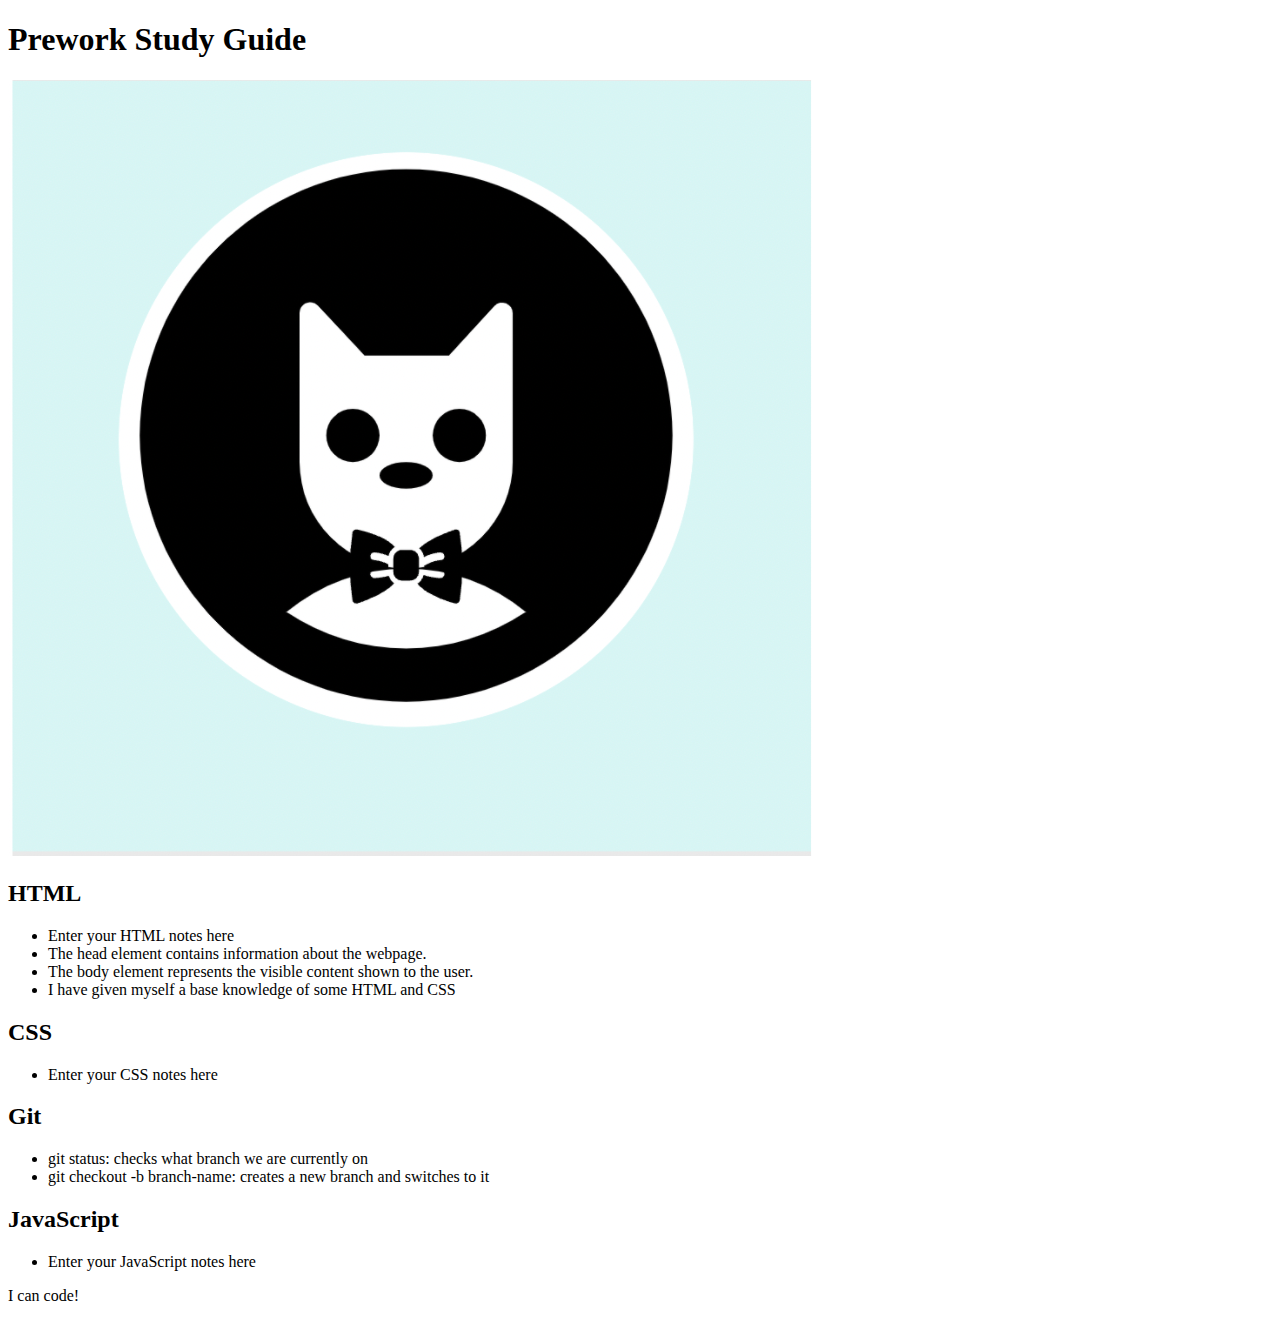
==== assets/prework-study-guide/index.html @ bb1e376a "added code to HTML file" ====
<!DOCTYPE html>
<html lang="en">
  <head>
    <meta charset="UTF-8" />
    <meta http-equiv="X-UA-Compatible" content="IE=edge" />
    <meta name="viewport" content="width=device-width, initial-scale=1.0" />
    <title>Prework Study Guide </title>
  </head>
  <body>
    <header id="top">
      <h1>Prework Study Guide</h1>
      <img src="./assets/bowtie-cat.png" alt="Profile image of cat wearing a bow tie." />
    </header>
    <main>
      <section class="card" id="html-section">
        <h2>HTML</h2>
        <ul>
          <li>Enter your HTML notes here</li>
          <li>The head element contains information about the webpage.</li>
          <li>The body element represents the visible content shown to the user.</li>
          <li>I have given myself a base knowledge of some HTML and CSS</li>

        </ul>
      </section>
   
      <section class="card" id="css-section">
        <h2>CSS</h2>
        <ul>
          <li>Enter your CSS notes here</li>
        </ul>
   
      </section>
   
      <section class="card" id="git-section">
        <h2>Git</h2>
       <ul>
        <li>git status: checks what branch we are currently on</li>
        <li>git checkout -b branch-name: creates a new branch and switches to it</li>
       </ul>
      
      </section>
   
      <section class="card" id="javascript-section">
        <h2>JavaScript</h2>
        <ul>
          <li>Enter your JavaScript notes here</li>
        </ul>
   
      </section>
    </main>

    <footer>
      <p>I can code!</p>
    </footer>
  </body>
</html>
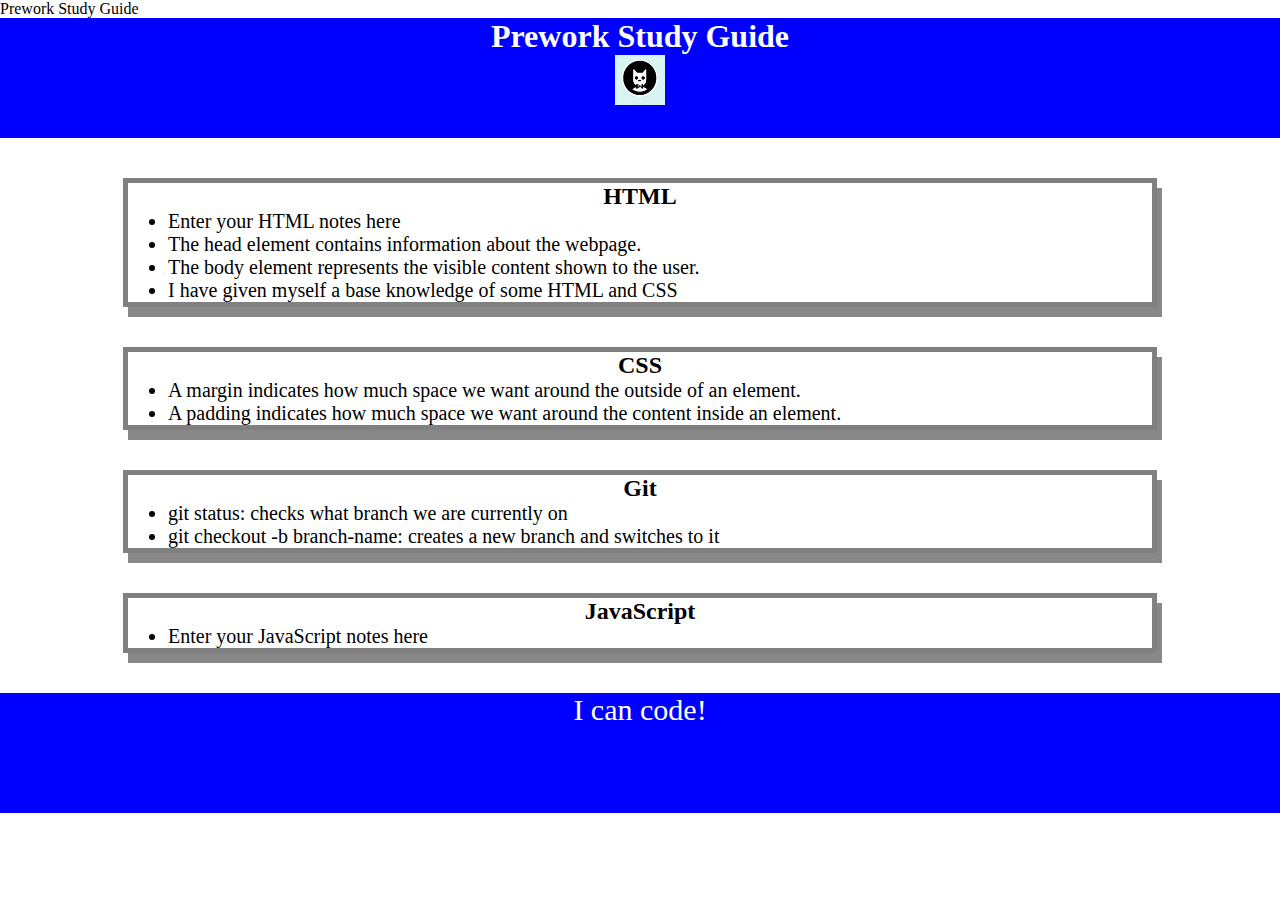
==== commit a6aeabc0: "added CSS to project" ====
--- a/assets/prework-study-guide/index.html
+++ b/assets/prework-study-guide/index.html
@@ -4,7 +4,8 @@
     <meta charset="UTF-8" />
     <meta http-equiv="X-UA-Compatible" content="IE=edge" />
     <meta name="viewport" content="width=device-width, initial-scale=1.0" />
-    <title>Prework Study Guide </title>
+    <link rel="stylesheet" href="./assets/style.css"
+    <title> Prework Study Guide </title>
   </head>
   <body>
     <header id="top">
@@ -26,7 +27,8 @@
       <section class="card" id="css-section">
         <h2>CSS</h2>
         <ul>
-          <li>Enter your CSS notes here</li>
+          <li>A margin indicates how much space we want around the outside of an element.</li>
+          <li>A padding indicates how much space we want around the content inside an element.</li>
         </ul>
    
       </section>
--- a/assets/prework-study-guide/assets/style.css
+++ b/assets/prework-study-guide/assets/style.css
@@ -0,0 +1,40 @@
+* {
+  margin: 0;
+  padding: 0;
+}
+header,
+footer {
+    width: 100%;
+    height: 120px;
+    background-color: blue;
+    color: white;
+}
+h1,
+h2 {
+  text-align: center;
+}
+
+img {
+  display: block;
+  height: 50px;
+  width: 50px;
+  margin-left: auto;
+  margin-right: auto;
+}
+
+ul {
+  padding-left: 40px;
+  font-size: 20px;
+}
+
+p {
+  text-align: center;
+  font-size: 30px;
+}
+
+.card {
+  width: 80%;
+  margin: 40px auto;
+  border: 5px solid gray;
+  box-shadow: 5px 10px #888888;
+}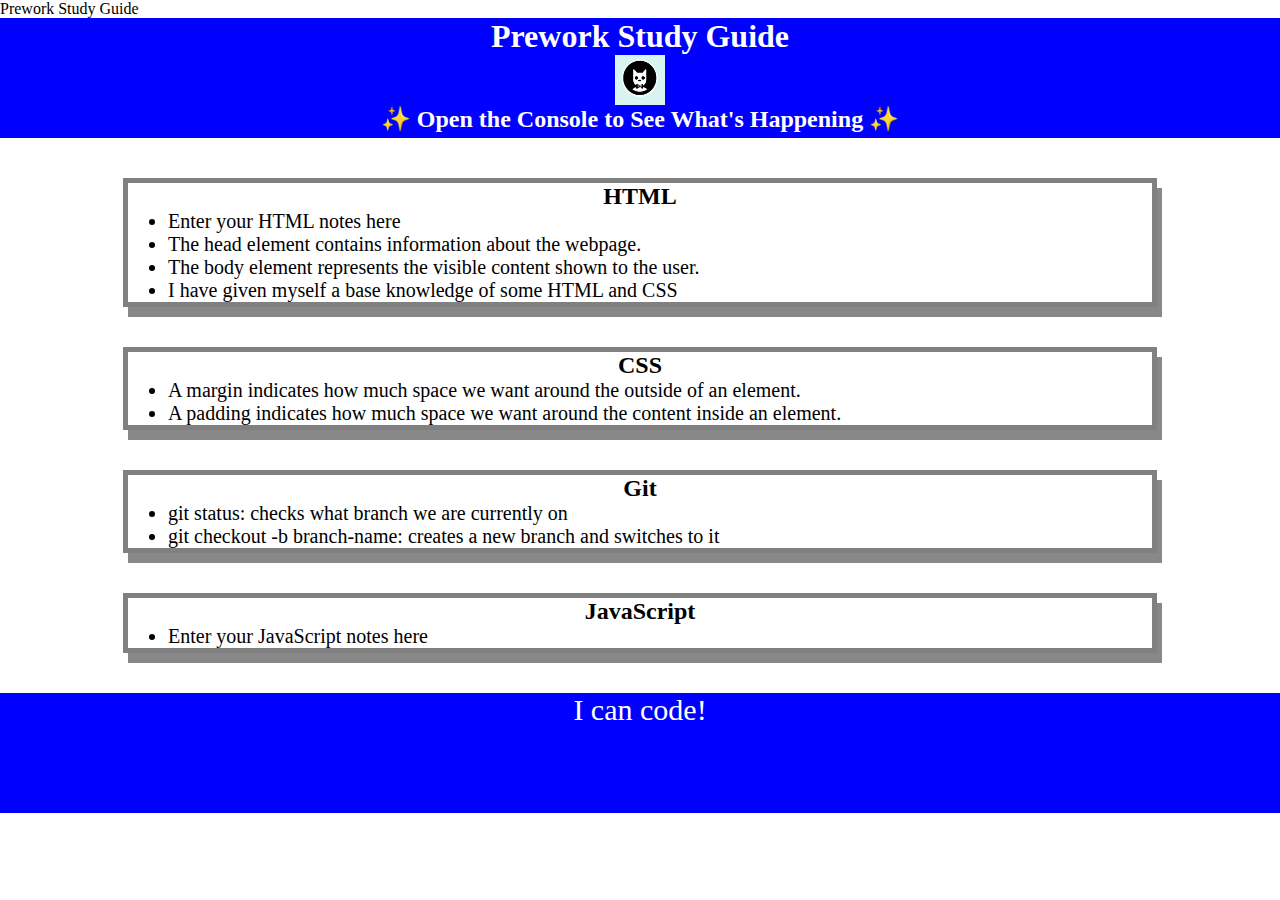
==== commit f5d2d5fc: "adding js to a file" ====
--- a/assets/prework-study-guide/index.html
+++ b/assets/prework-study-guide/index.html
@@ -11,6 +11,7 @@
     <header id="top">
       <h1>Prework Study Guide</h1>
       <img src="./assets/bowtie-cat.png" alt="Profile image of cat wearing a bow tie." />
+      <h2>✨ Open the Console to See What's Happening ✨</h2>
     </header>
     <main>
       <section class="card" id="html-section">
@@ -54,5 +55,6 @@
     <footer>
       <p>I can code!</p>
     </footer>
+    <script src="./assets/script.js"></script>
   </body>
 </html>
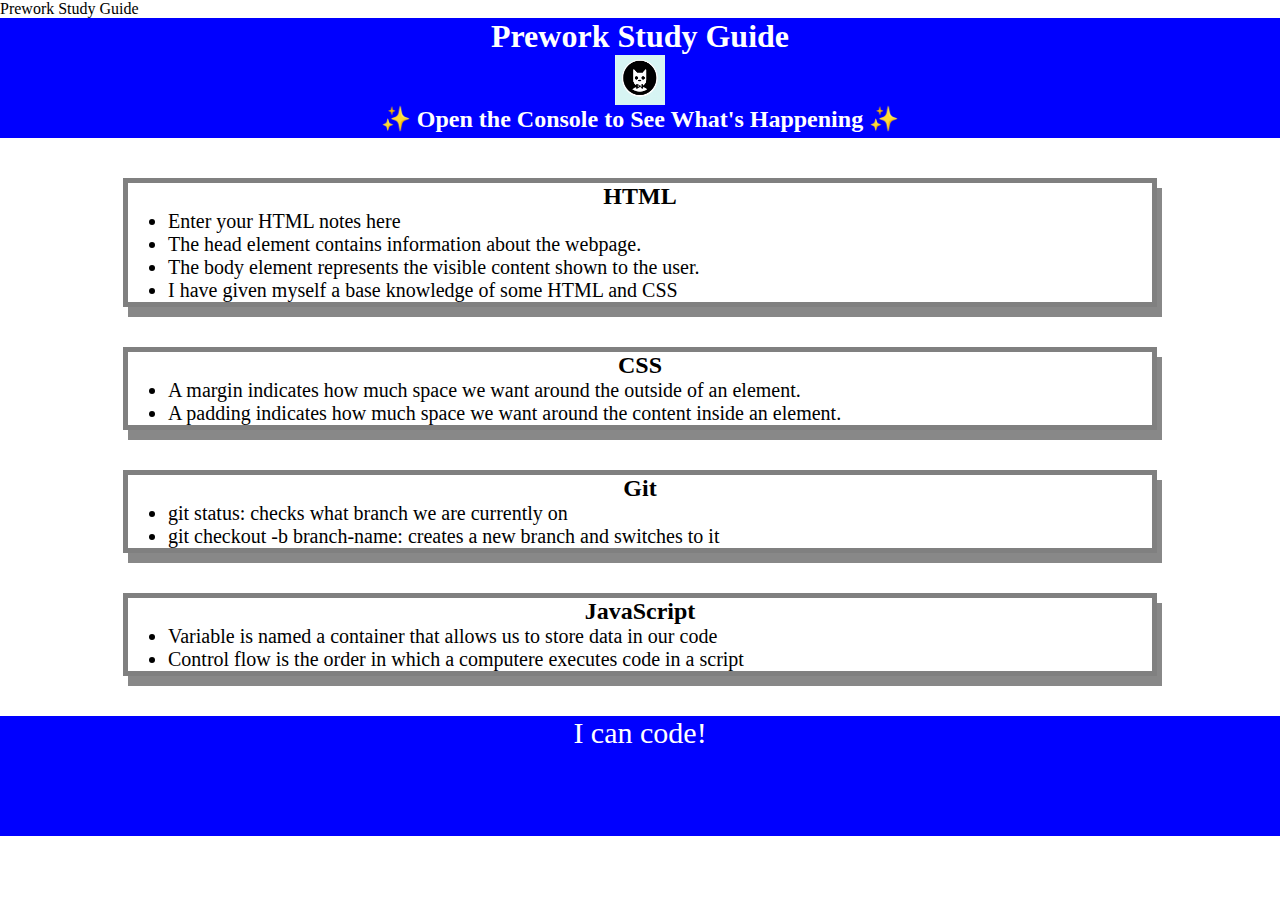
==== commit b4e190e4: "add starter code" ====
--- a/assets/prework-study-guide/index.html
+++ b/assets/prework-study-guide/index.html
@@ -46,7 +46,8 @@
       <section class="card" id="javascript-section">
         <h2>JavaScript</h2>
         <ul>
-          <li>Enter your JavaScript notes here</li>
+          <li>Variable is named a container that allows us to store data in our code</li>
+          <li>Control flow is the order in which a computere executes code in a script</li>
         </ul>
    
       </section>
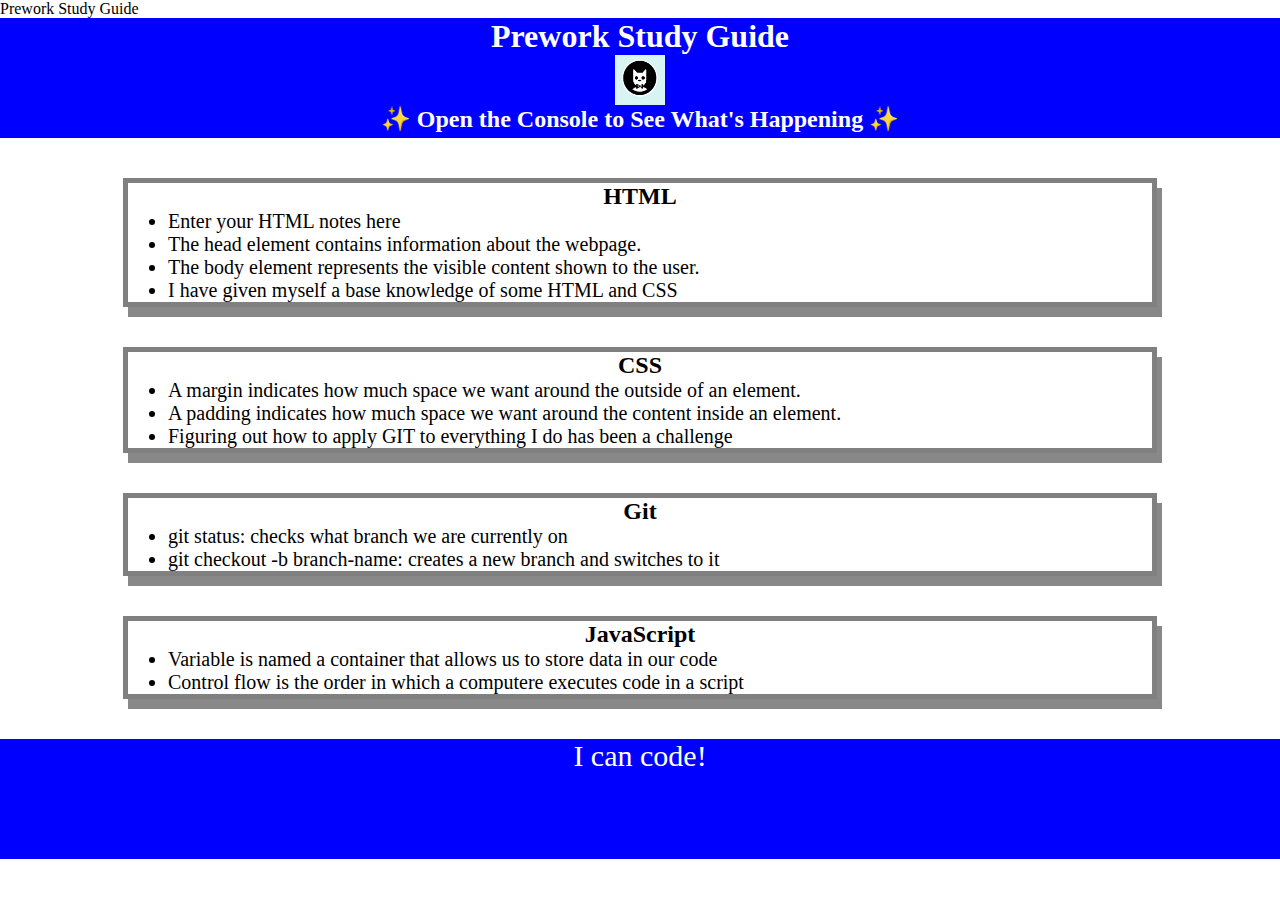
==== commit 67f177b1: "added CSS to project" ====
--- a/assets/prework-study-guide/index.html
+++ b/assets/prework-study-guide/index.html
@@ -30,6 +30,7 @@
         <ul>
           <li>A margin indicates how much space we want around the outside of an element.</li>
           <li>A padding indicates how much space we want around the content inside an element.</li>
+          <li>Figuring out how to apply GIT to everything I do has been a challenge</li>
         </ul>
    
       </section>
